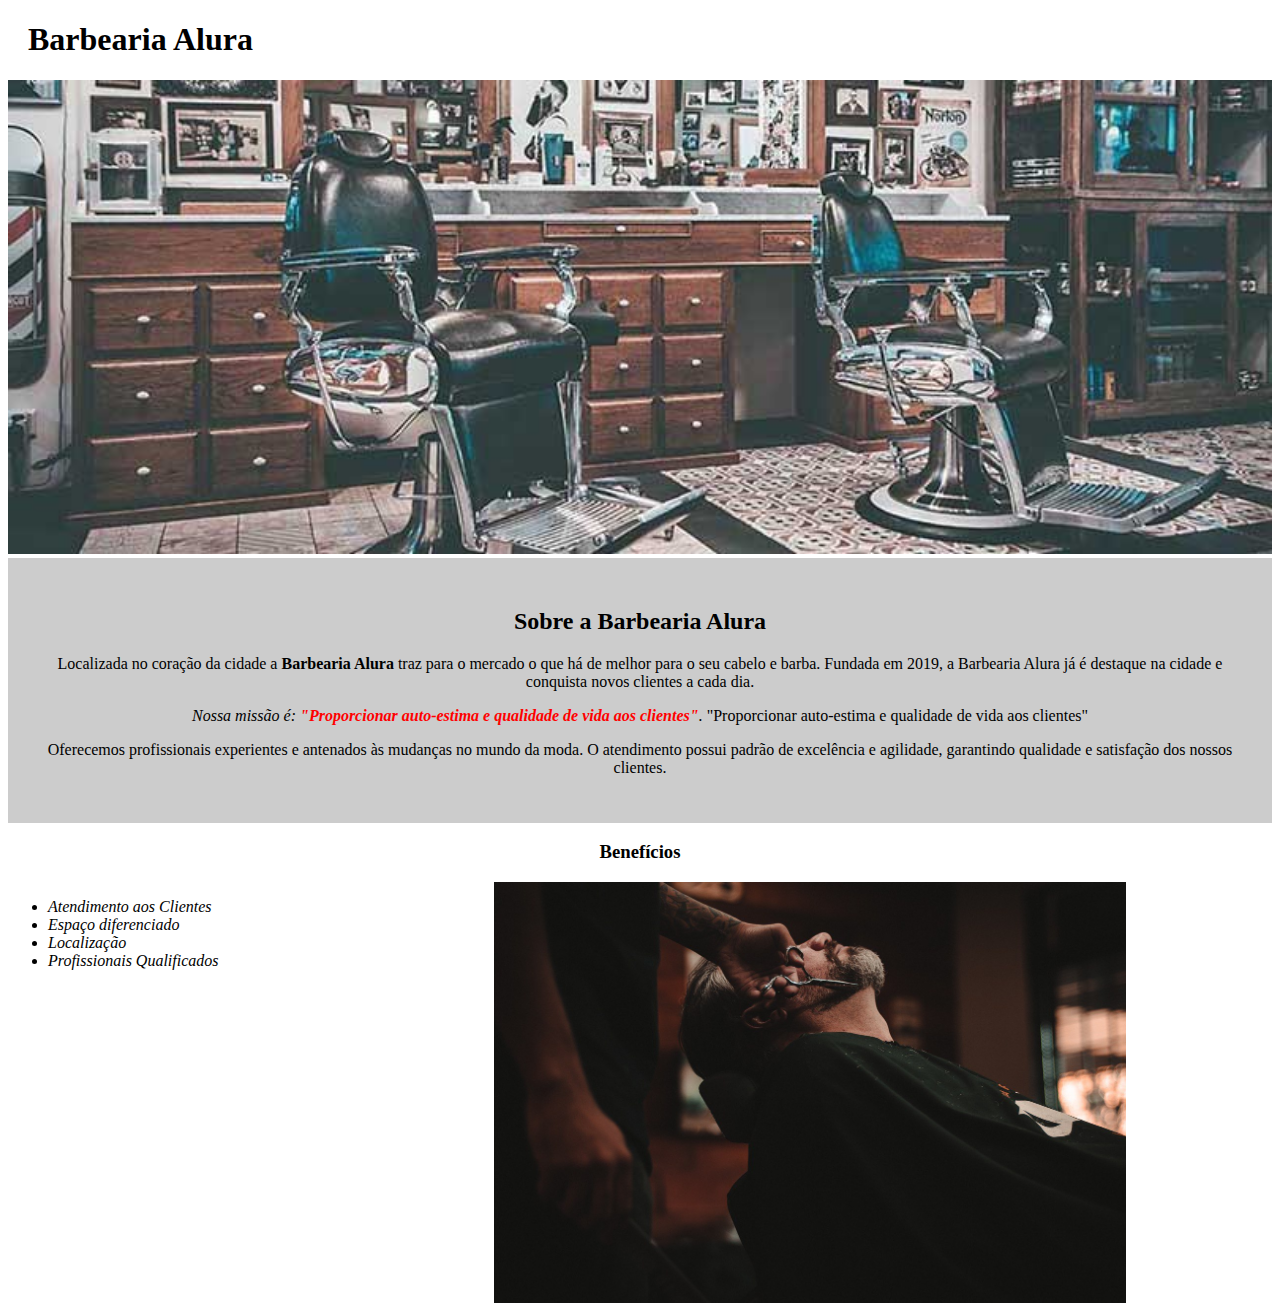
==== src/index.html @ 0c67dff6 "first Created Project commit" ====
<!DOCTYPE html>
<html lang="pt-br">
    <head>
        <meta charset="UTF-8">
        <title>Barbearia Alura</title>
        <link rel="stylesheet" href="style.css">
        
    </head>

    <body>

        <header>
            <h1 class="titulo-principal">Barbearia Alura</h1>
        </header>
        
        <img id="banner" src="banner.jpg">

        <div class="principal">
            <h2 class="titulo-centralizado">Sobre a Barbearia Alura</h2>

            <p>Localizada no coração da cidade a <strong>Barbearia Alura</strong> traz para o mercado o que há de melhor para o seu cabelo e barba. 
            Fundada em 2019, a Barbearia Alura já é destaque na cidade e conquista novos clientes a cada dia.</p>

            <p id="missão"><em>Nossa missão é: <strong> "Proporcionar auto-estima e qualidade de vida aos clientes"</strong>.</em> "Proporcionar auto-estima e qualidade de vida aos clientes"</p>

            <p>Oferecemos profissionais experientes e antenados às mudanças no mundo da moda. 
            O atendimento possui padrão de excelência e agilidade, garantindo qualidade e satisfação dos nossos clientes.</p>
        </div

        <div class="beneficios">
            <h3 class="titulo-centralizado">Benefícios</h3>
            <ul>
                <li class="itens">Atendimento aos Clientes</li>
                <li class="itens">Espaço diferenciado</li>
                <li class="itens">Localização</li>
                <li class="itens">Profissionais Qualificados</li>
            </ul>

            <img src="beneficios.jpg" class="imagembeneficios">
        </div>
        
    </body>
</html>
---- src/style.css ----
body {
    background: #FFFFFF;
}
#banner {
    width: 100%;
}

.principal {
    background: #CCCCCC;
    padding: 30px;
}

.titulo-principal {
    padding-left: 20px;
}

.titulo-centralizado {
    text-align: center
}

p {
    text-align: center;
}

#missao {
    font-size: 20px
}

em strong {
    color: #FF0000;
}

.itens {
    font-style: italic
}

.beneficios {
    background: #FFFFFF;
    padding: 20px;
}

ul {
    display: inline-block;
    vertical-align: top;
    width: 20%;
    margin-right: 15%;
}

.imagembeneficios {
    width: 50%;
}
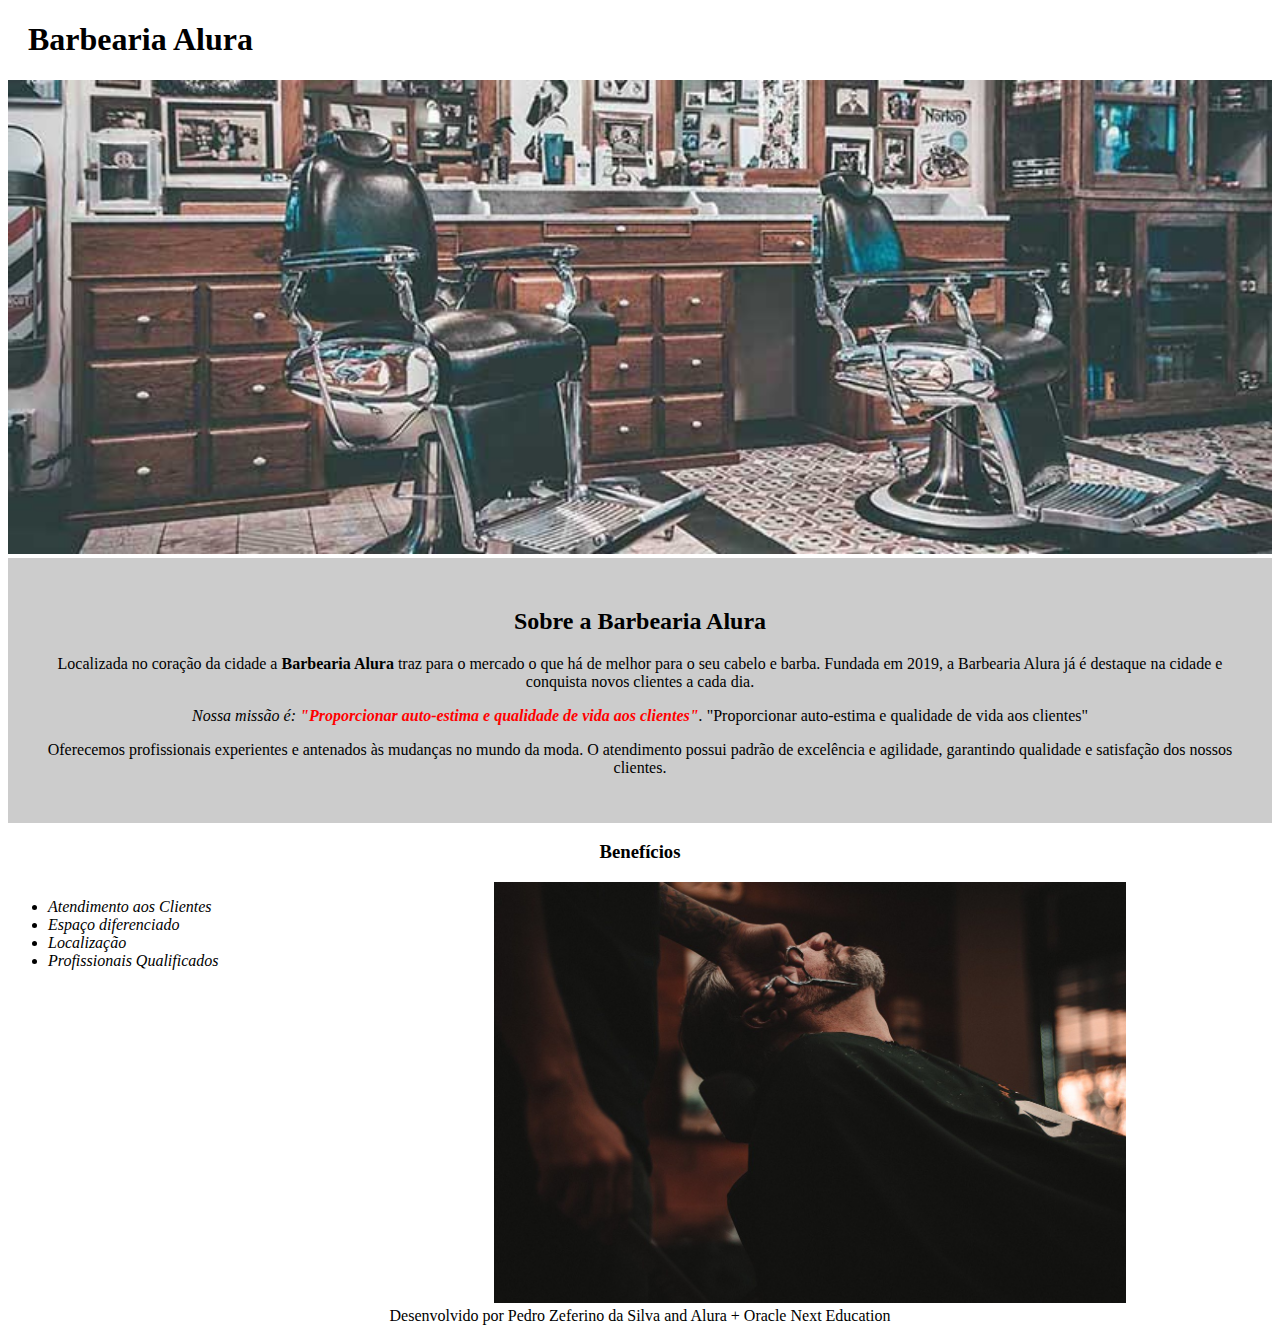
==== commit 8b3ca5c6: "UpdateProject add footer" ====
--- a/src/index.html
+++ b/src/index.html
@@ -38,6 +38,6 @@
 
             <img src="beneficios.jpg" class="imagembeneficios">
         </div>
-        
+        <footer>Desenvolvido por Pedro Zeferino da Silva and Alura + Oracle Next Education</footer>
     </body>
 </html>--- a/src/style.css
+++ b/src/style.css
@@ -1,6 +1,7 @@
 body {
     background: #FFFFFF;
 }
+
 #banner {
     width: 100%;
 }
@@ -48,4 +49,8 @@
 
 .imagembeneficios {
     width: 50%;
+}
+
+footer {
+    text-align: center;
 }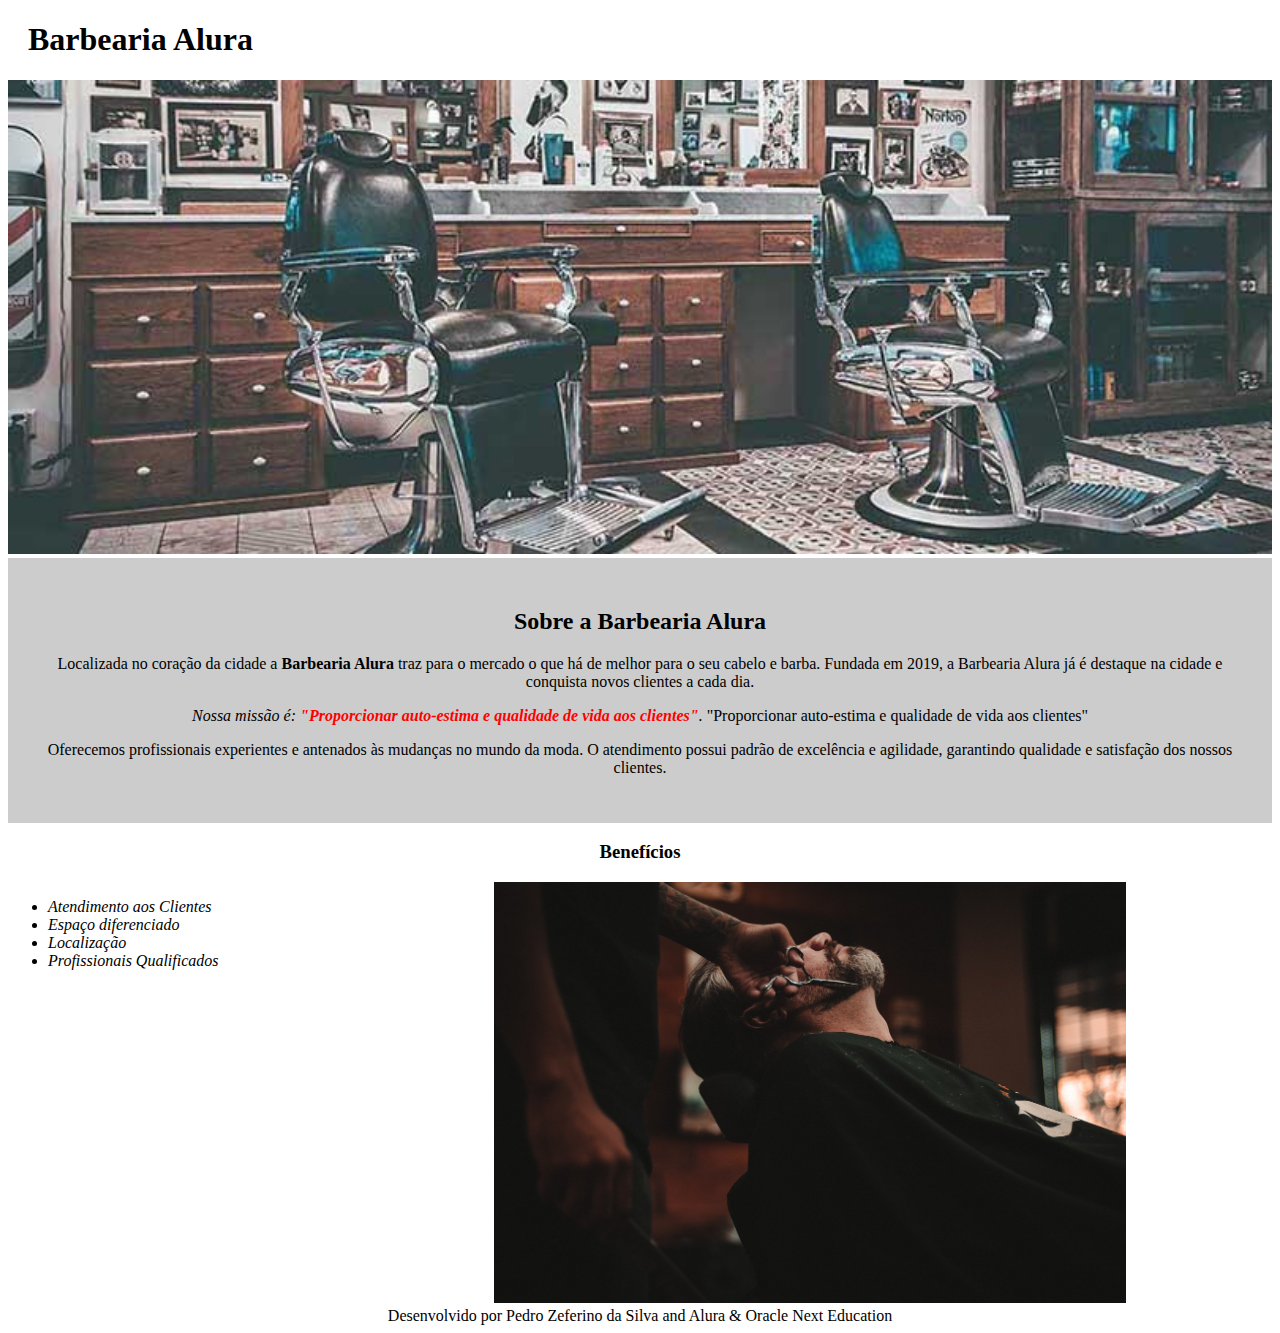
==== commit a35e7bb3: "Update index.html" ====
--- a/src/index.html
+++ b/src/index.html
@@ -38,6 +38,6 @@
 
             <img src="beneficios.jpg" class="imagembeneficios">
         </div>
-        <footer>Desenvolvido por Pedro Zeferino da Silva and Alura + Oracle Next Education</footer>
+        <footer>Desenvolvido por Pedro Zeferino da Silva and Alura & Oracle Next Education</footer>
     </body>
-</html>+</html>
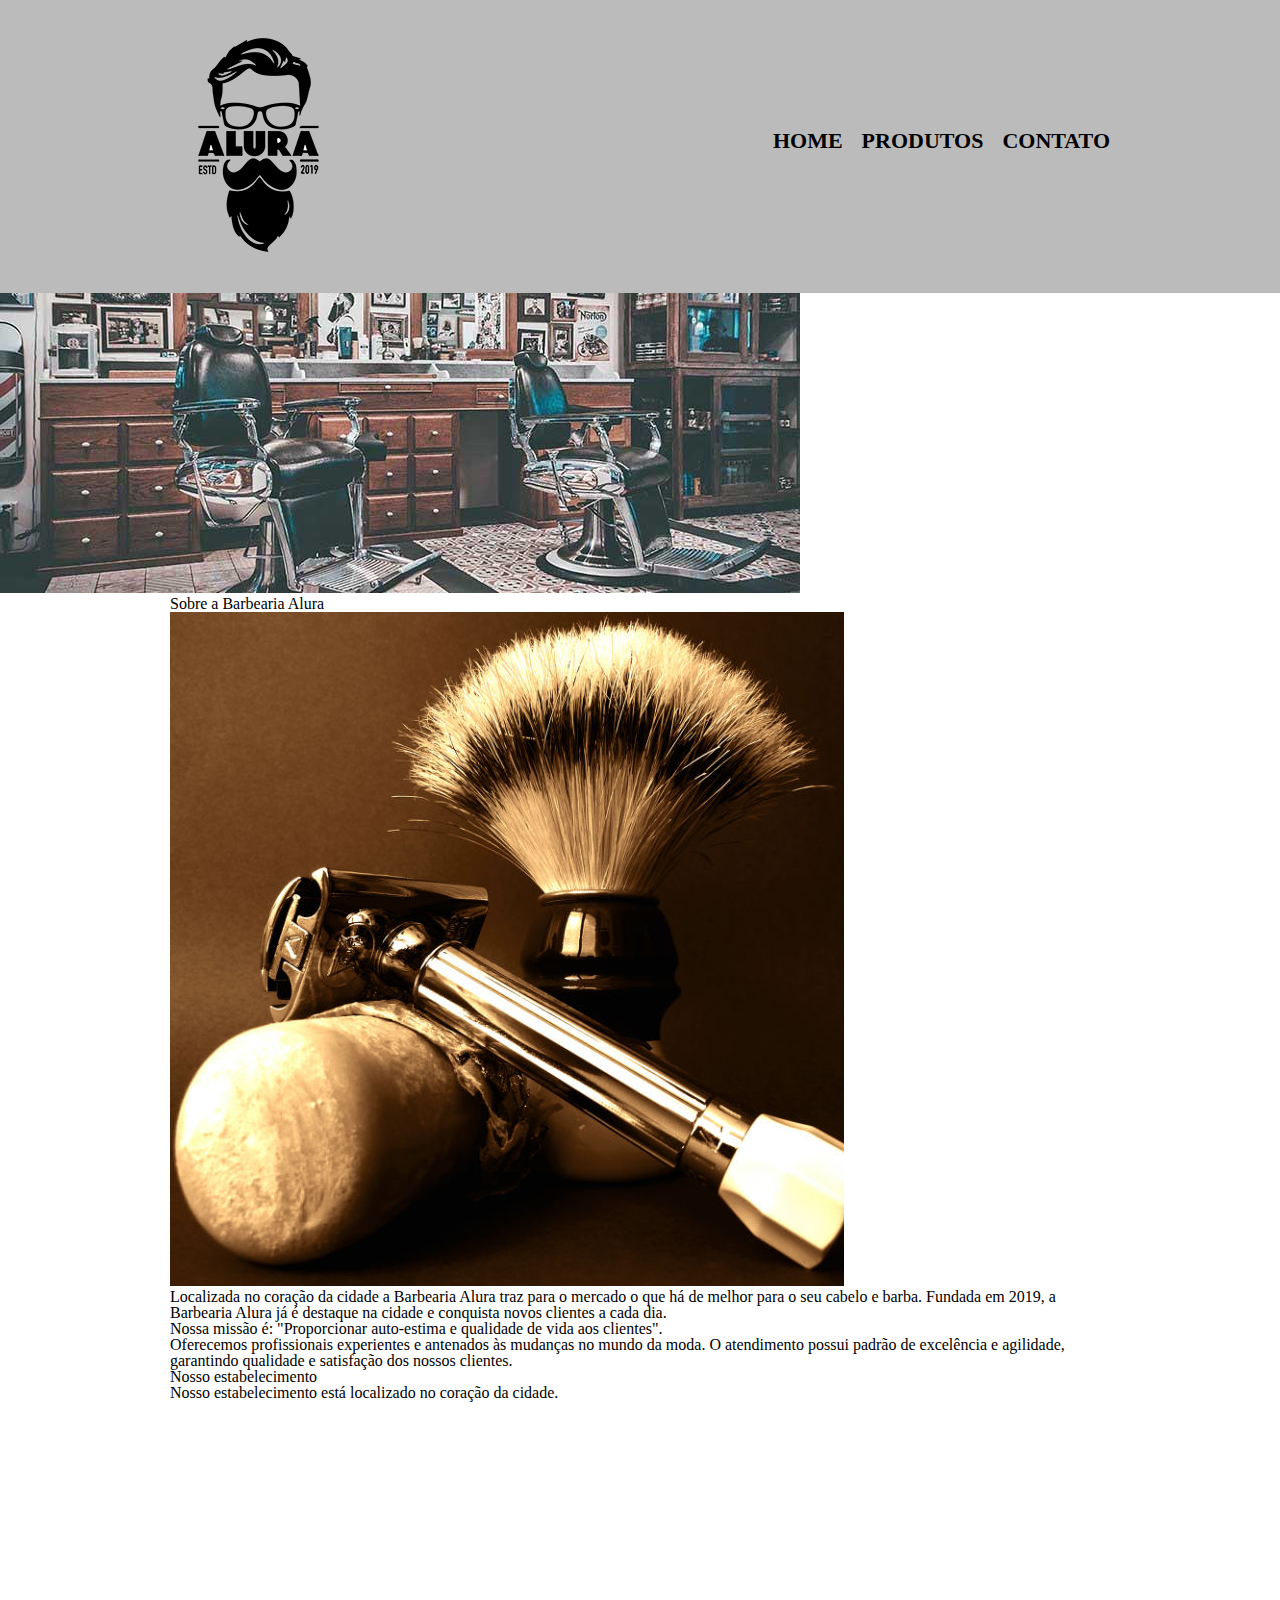
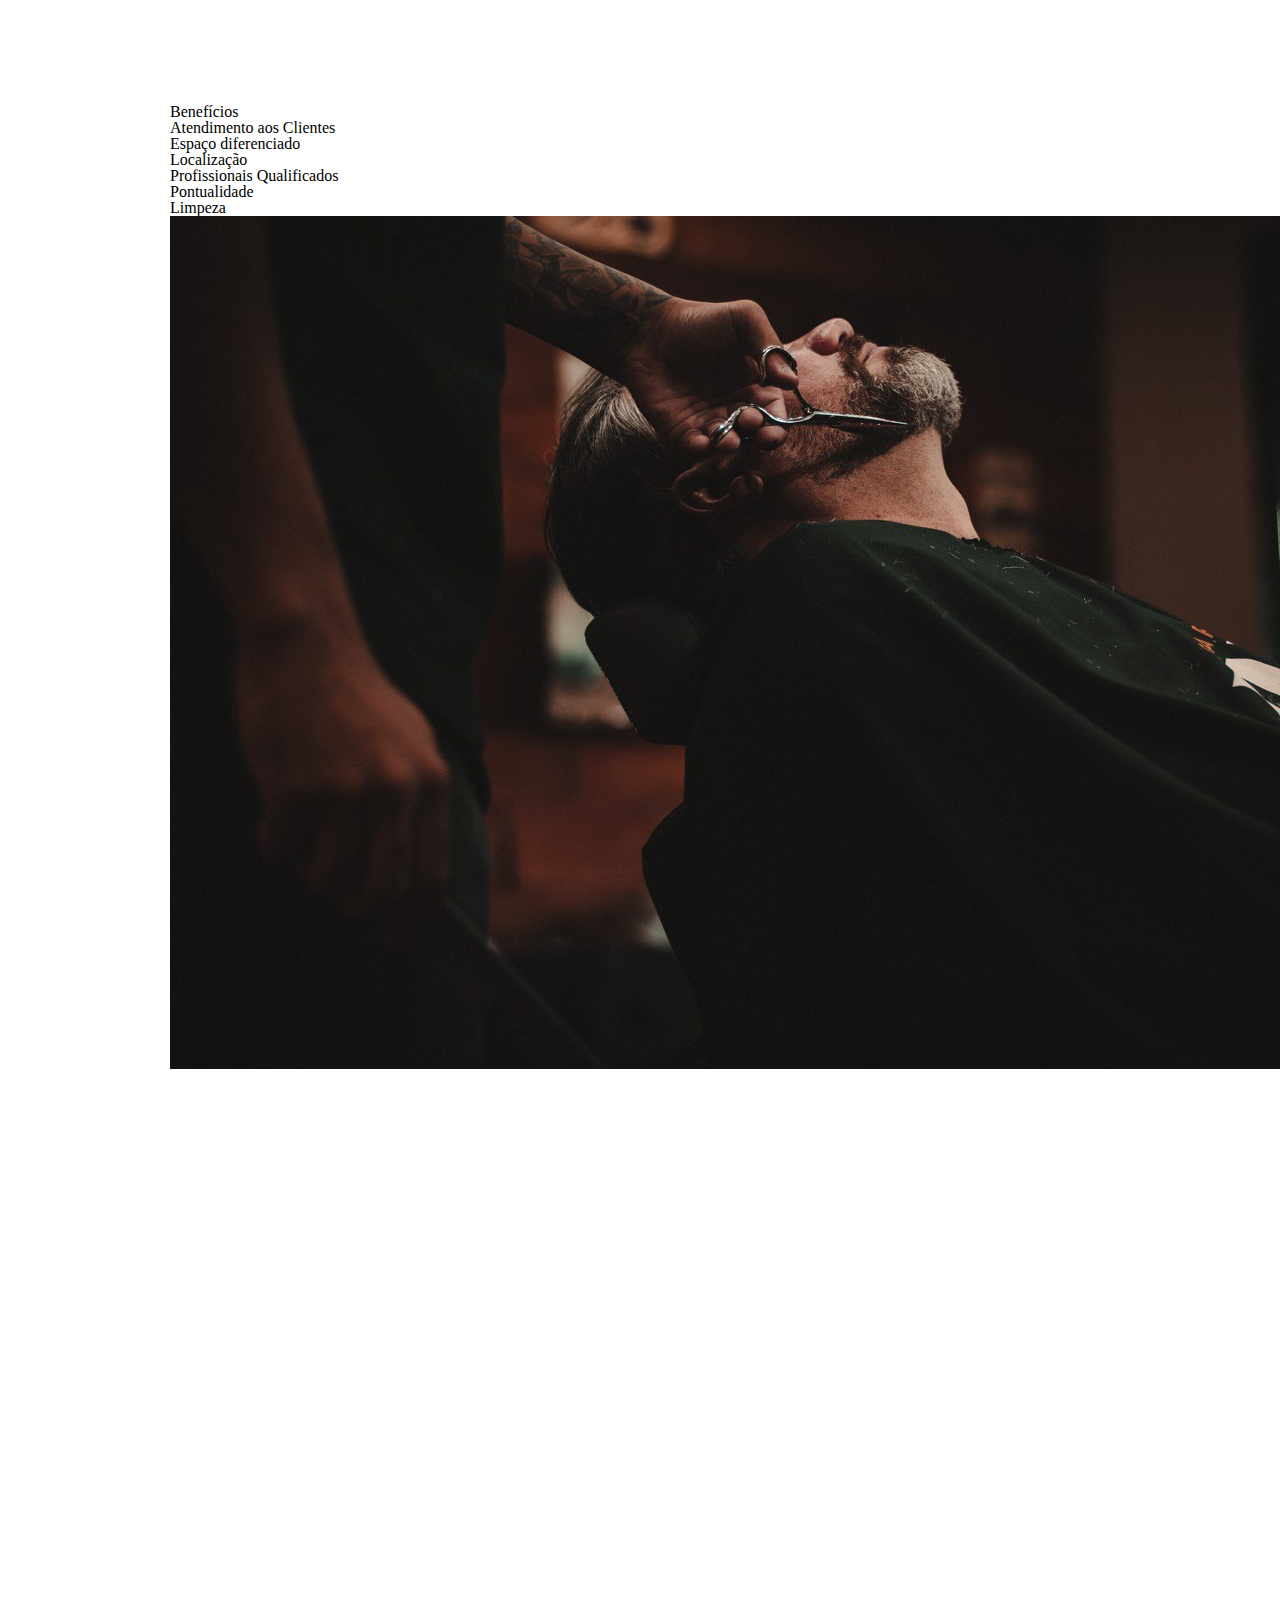
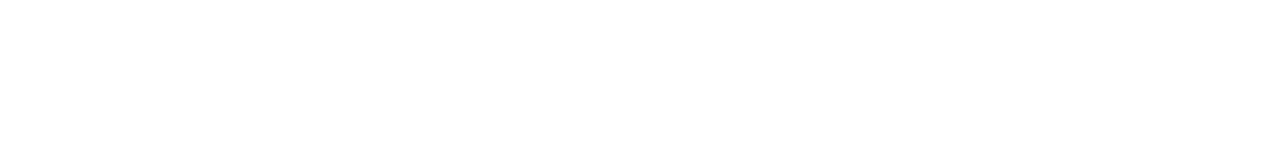
==== commit 673c60b5: "Reorganizando as pastas e arquivos do projeto" ====
--- a/src/index.html
+++ b/src/index.html
@@ -1,43 +1,74 @@
 <!DOCTYPE html>
 <html lang="pt-br">
-    <head>
-        <meta charset="UTF-8">
-        <title>Barbearia Alura</title>
-        <link rel="stylesheet" href="style.css">
-        
-    </head>
+<head>
+  <meta charset="UTF-8">
+	<meta name="viewport" content="width=device-width">
+  <title>Barbearia Alura</title>
+  <link rel="stylesheet" href="reset.css">
+  <link rel="stylesheet" href="style.css">
+  <link href="https://fonts.googleapis.com/css?family=Montserrat&amp;display=swap" rel="stylesheet">
+</head>
+<body>
+  <header>
+    <div class="caixa">
+				<h1><img src="img/logo.png" alt="Logo da Barbearia Alura"></h1>
 
-    <body>
+				<nav>
+					<ul>
+						<li><a href="index.html">Home</a></li>
+						<li><a href="produtos.html">Produtos</a></li>
+						<li><a href="contato.html">Contato</a></li>
+					</ul>
+				</nav>
+			</div>
+  </header>
+  <img class="banner" src="img/banner.jpg">
+  <main>
+			
+			<section class="principal">
+				<section class="principal">
+          <h2 class="titulo-principal">Sobre a Barbearia Alura</h2>
 
-        <header>
-            <h1 class="titulo-principal">Barbearia Alura</h1>
-        </header>
-        
-        <img id="banner" src="banner.jpg">
+          <img class="utensilios" src="img/utensilios.jpg" alt="Utensilios de um barbeiro." />
 
-        <div class="principal">
-            <h2 class="titulo-centralizado">Sobre a Barbearia Alura</h2>
+          <p>Localizada no coração da cidade a <strong>Barbearia Alura</strong> traz para o mercado o que há de melhor para o seu cabelo e barba. Fundada em 2019, a Barbearia Alura já é destaque na cidade e conquista novos clientes a cada dia.</p>
 
-            <p>Localizada no coração da cidade a <strong>Barbearia Alura</strong> traz para o mercado o que há de melhor para o seu cabelo e barba. 
-            Fundada em 2019, a Barbearia Alura já é destaque na cidade e conquista novos clientes a cada dia.</p>
+          <p id="missao"><em>Nossa missão é: <strong>"Proporcionar auto-estima e qualidade de vida aos clientes"</strong>.</em></p>
 
-            <p id="missão"><em>Nossa missão é: <strong> "Proporcionar auto-estima e qualidade de vida aos clientes"</strong>.</em> "Proporcionar auto-estima e qualidade de vida aos clientes"</p>
+          <p>Oferecemos profissionais experientes e antenados às mudanças no mundo da moda. O atendimento possui padrão de excelência e agilidade, garantindo qualidade e satisfação dos nossos clientes.</p>
+			</section>
 
-            <p>Oferecemos profissionais experientes e antenados às mudanças no mundo da moda. 
-            O atendimento possui padrão de excelência e agilidade, garantindo qualidade e satisfação dos nossos clientes.</p>
-        </div
+			<section class="mapa">
+				<h3 class="titulo-principal">Nosso estabelecimento</h3>
+				<p>Nosso estabelecimento está localizado no coração da cidade.</p>
 
-        <div class="beneficios">
-            <h3 class="titulo-centralizado">Benefícios</h3>
-            <ul>
-                <li class="itens">Atendimento aos Clientes</li>
-                <li class="itens">Espaço diferenciado</li>
-                <li class="itens">Localização</li>
-                <li class="itens">Profissionais Qualificados</li>
-            </ul>
+				<div class="mapa-conteudo">
+    			<iframe src="https://www.google.com/maps/embed?pb=!1m18!1m12!1m3!1d3656.4483278365396!2d-46.63466568562861!3d-23.588249068469487!2m3!1f0!2f0!3f0!3m2!1i1024!2i768!4f13.1!3m3!1m2!1s0x94ce5a2b2ed7f3a1%3A0xab35da2f5ca62674!2sCaelum!5e0!3m2!1spt-BR!2sbr!4v1568814489656!5m2!1spt-BR!2sbr" width="100%" height="300" frameborder="0" style="border:0;" allowfullscreen=""></iframe>
+				</div>
+			</section>
 
-            <img src="beneficios.jpg" class="imagembeneficios">
-        </div>
-        <footer>Desenvolvido por Pedro Zeferino da Silva and Alura & Oracle Next Education</footer>
-    </body>
-</html>
+			<section class="beneficios">
+				<h3 class="titulo-principal">Benefícios</h3>
+
+				<div class="conteudo-beneficios">
+    			<ul class="lista-beneficios">
+
+						<li class="itens">Atendimento aos Clientes</li>
+						<li class="itens">Espaço diferenciado</li>
+						<li class="itens">Localização</li>
+						<li class="itens">Profissionais Qualificados</li>
+						<li class="itens">Pontualidade</li>
+						<li class="itens">Limpeza</li>
+    	</ul><img src="img/beneficios.jpg" class="imagem-beneficios">
+			</div>
+			<div class="video">
+				<iframe width="560" height="315" src="https://www.youtube.com/embed/wcVVXUV0YUY" frameborder="0" allow="accelerometer; autoplay; encrypted-media; gyroscope; picture-in-picture" allowfullscreen=""></iframe>
+			</div>
+			</section>
+		</main>
+    <footer>
+			<img src="img/logo-branco.png" alt="Logo da Barbearia Alura">
+			<p class="copyright">© Copyright Barbearia Alura - 2019 & Desenvolvido por Pedro Zeferino da Silva.</p>
+		</footer>
+</body>
+</html>--- a/src/style.css
+++ b/src/style.css
@@ -1,56 +1,152 @@
-body {
-    background: #FFFFFF;
+header {
+  background: #BBBBBB;
+  padding: 20px 0;
 }
 
-#banner {
-    width: 100%;
+.caixa {
+  position: relative;
+  width: 940px;
+  margin: 0 auto;
 }
 
-.principal {
-    background: #CCCCCC;
-    padding: 30px;
+nav {
+  position: absolute;
+  top: 110px;
+  right: 0;
 }
 
-.titulo-principal {
-    padding-left: 20px;
+nav li {
+  display: inline;
+  margin: 0 0 0 15px;
 }
 
-.titulo-centralizado {
-    text-align: center
+nav a {
+  text-transform: uppercase;
+  color: #000000;
+  font-weight: bold;
+  font-size: 22px;
+  text-decoration: none;
 }
 
-p {
-    text-align: center;
+nav a:hover {
+  color: #C78C19;
+  text-decoration: underline;
 }
 
-#missao {
-    font-size: 20px
+.produtos {
+  width: 940px;
+  margin: 0 auto;
+  padding: 50px 0;
 }
 
-em strong {
-    color: #FF0000;
+.produtos li {
+  display: inline-block;
+  text-align: center;
+  width: 30%;
+  vertical-align: top;
+  margin: 0 1.5%;
+  padding: 30px 20px;
+  box-sizing: border-box;
+  border: 2px solid #000000;
+  border-radius: 10px;
 }
 
-.itens {
-    font-style: italic
+.produtos li:hover {
+  border-color: #C78C19;
 }
 
-.beneficios {
-    background: #FFFFFF;
-    padding: 20px;
+.produtos li:active {
+  border-color: #088C19;
 }
 
-ul {
-    display: inline-block;
-    vertical-align: top;
-    width: 20%;
-    margin-right: 15%;
+.produtos li:hover h2 {
+  font-size: 34px;
 }
 
-.imagembeneficios {
-    width: 50%;
+.produtos h2 {
+  font-size: 30px;
+  font-weight: bold;
+}
+
+.produto-descricao {
+  font-size: 18px;
+}
+
+.produto-preco {
+  font-size: 22px;
+  font-weight: bold;
+  margin-top: 10px;
 }
 
 footer {
-    text-align: center;
+  text-align: center;
+  background: url("bg.jpg");
+  padding: 40px 0;
+}
+
+.copyright {
+  color: #FFFFFF;
+  font-size: 13px;
+  margin: 20px 0 0;
+}
+
+main {
+  width: 940px;
+  margin: 0 auto;
+}
+
+form {
+  margin: 40px 0;
+}
+
+form label,
+form legend {
+  display: block;
+  font-size: 20px;
+  margin: 0 0 10px;
+}
+
+.input-padrao {
+  display: block;
+  margin: 0 0 20px;
+  padding: 10px 25px;
+  width: 50%;
+}
+
+.checkbox {
+  margin: 20px 0;
+}
+
+.enviar {
+  width: 40%;
+  padding: 15px 0;
+  background: orange;
+  color: white;
+  font-weight: bold;
+  font-size: 18px;
+  border: none;
+  border-radius: 5px;
+  transition: 1s all;
+  cursor: pointer;
+}
+
+.enviar:hover {
+  background: darkorange;
+  transform: scale(1.2);
+}
+
+table {
+  margin: 20px 0 40px;
+}
+
+thead {
+  background: #555555;
+  color: white;
+  font-weight: bold;
+}
+
+td,
+th {
+  border: 1px solid #000000;
+  padding: 8px 15px;
 }